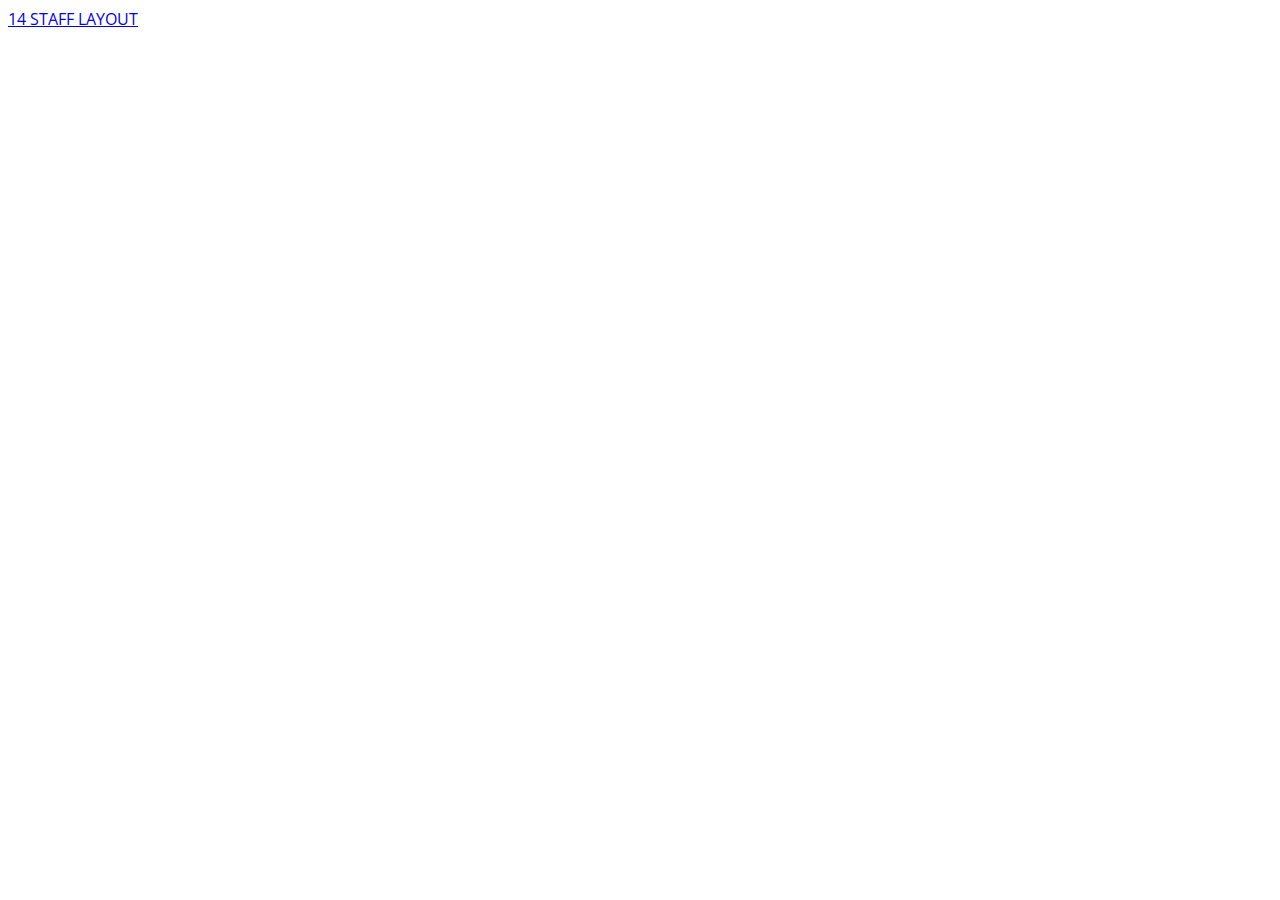
==== index.html @ ee4b5ccb "trying to link excercises" ====
<!DOCTYPE html>
<html lang="en">
<head>
    <meta charset="UTF-8">
    <title>Design Challenges Index</title>
    <a href="https://github.com/Beardificent/design-challenges/blob/master/staff-layout/index.html">14 STAFF LAYOUT</a>
    <link href="https://fonts.googleapis.com/css2?family=Open+Sans+Condensed:wght@300&display=swap" rel="stylesheet">
    <link rel="stylesheet" href="index.css">

</head>
<body>


</body>
</html>
---- index.css ----
*{
    font-family: 'Open Sans Condensed', sans-serif;
}
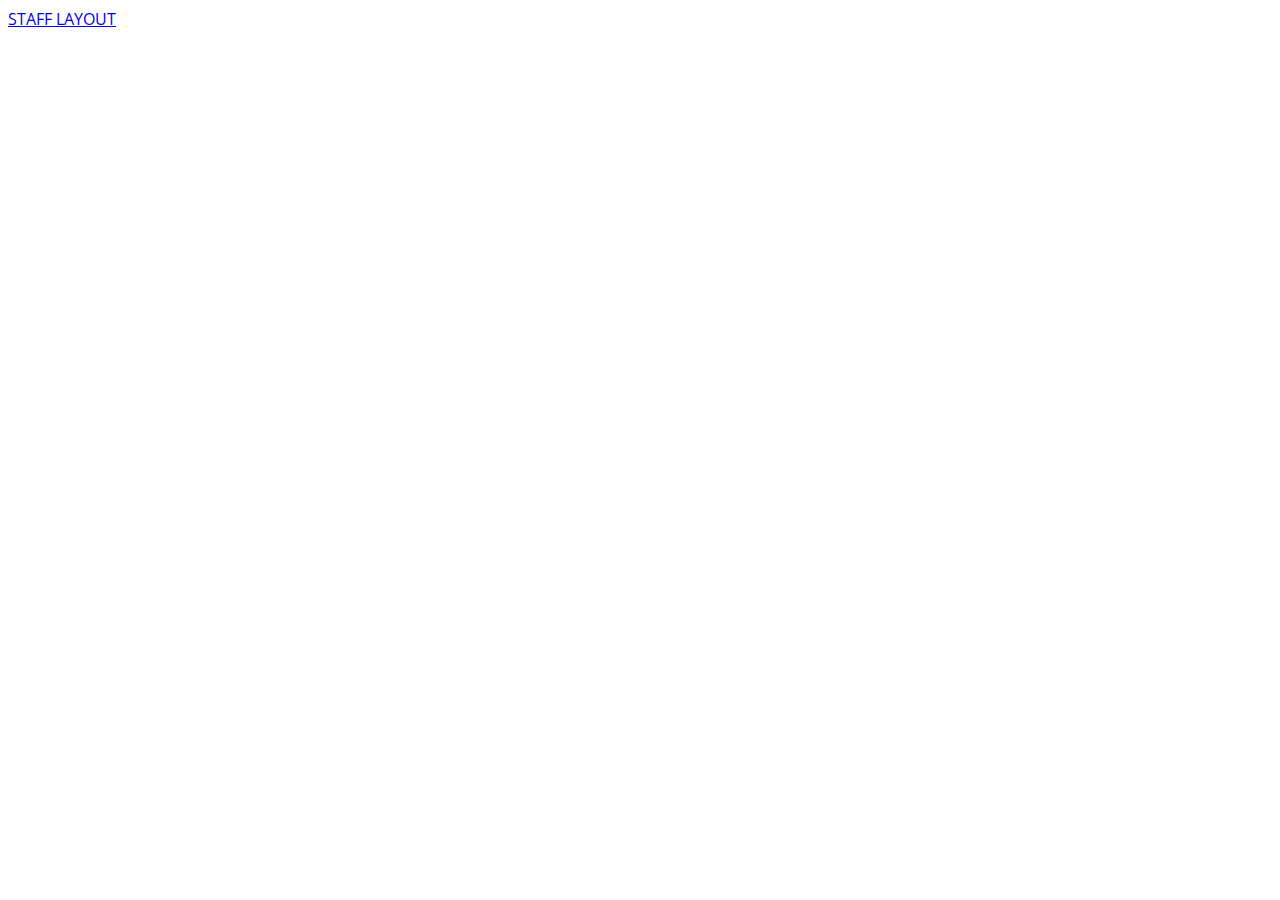
==== commit b9620e3d: "linked to other repo fixed" ====
--- a/index.html
+++ b/index.html
@@ -3,7 +3,7 @@
 <head>
     <meta charset="UTF-8">
     <title>Design Challenges Index</title>
-    <a href="https://github.com/Beardificent/design-challenges/blob/master/staff-layout/index.html">14 STAFF LAYOUT</a>
+    <a href="staff-layout/index.html">STAFF LAYOUT</a>
     <link href="https://fonts.googleapis.com/css2?family=Open+Sans+Condensed:wght@300&display=swap" rel="stylesheet">
     <link rel="stylesheet" href="index.css">
 
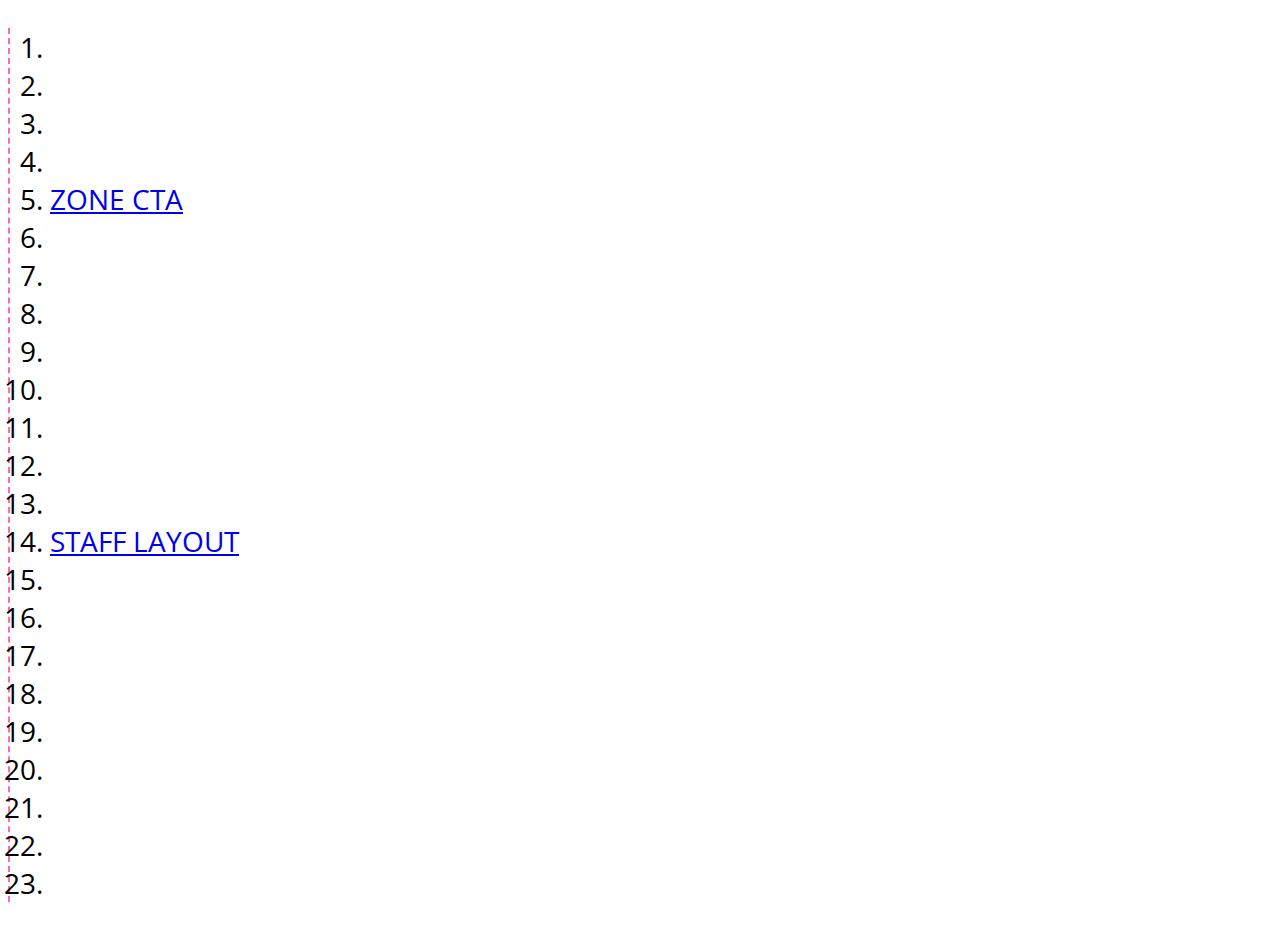
==== commit 6c767048: "tested add all after updating list of exercises" ====
--- a/index.html
+++ b/index.html
@@ -3,12 +3,36 @@
 <head>
     <meta charset="UTF-8">
     <title>Design Challenges Index</title>
-    <a href="staff-layout/index.html">STAFF LAYOUT</a>
     <link href="https://fonts.googleapis.com/css2?family=Open+Sans+Condensed:wght@300&display=swap" rel="stylesheet">
     <link rel="stylesheet" href="index.css">
 
 </head>
 <body>
+<ol class="list">
+    <li></li>
+    <li></li>
+    <li></li>
+    <li></li>
+    <li><a href="zone-cta/zone.html">ZONE CTA</a></li>
+    <li></li>
+    <li></li>
+    <li></li>
+    <li></li>
+    <li></li>
+    <li></li>
+    <li></li>
+    <li></li>
+    <li><a href="staff-layout/index.html">STAFF LAYOUT</a></li>
+    <li></li>
+    <li></li>
+    <li></li>
+    <li></li>
+    <li></li>
+    <li></li>
+    <li></li>
+    <li></li>
+    <li></li>
+</ol>
 
 
 </body>
--- a/index.css
+++ b/index.css
@@ -1,3 +1,8 @@
 *{
     font-family: 'Open Sans Condensed', sans-serif;
+    font-size: 28px;
+}
+
+.list{
+    border-left: 2px dashed hotpink;
 }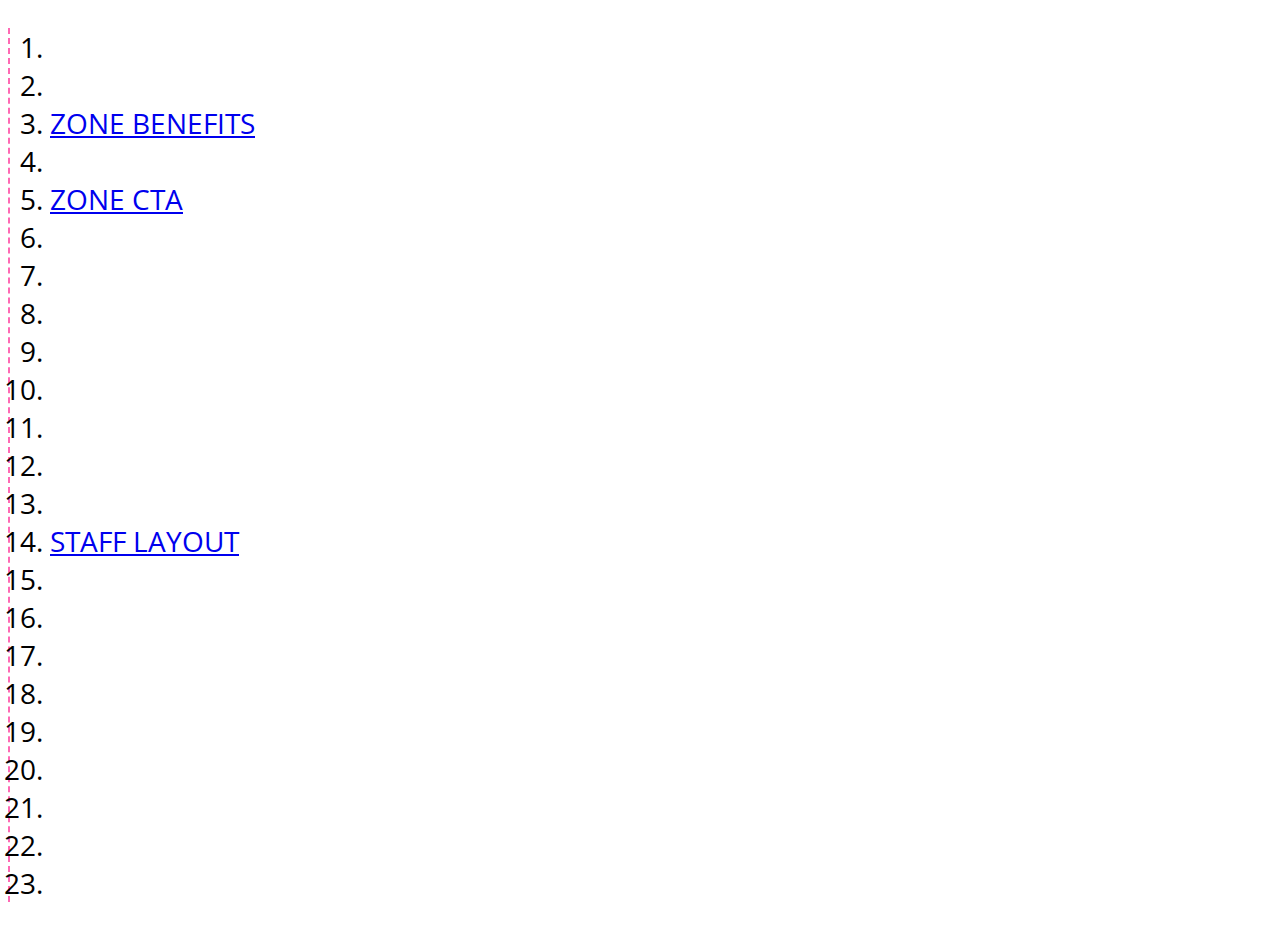
==== commit 42259203: "updated exercise list" ====
--- a/index.html
+++ b/index.html
@@ -11,7 +11,7 @@
 <ol class="list">
     <li></li>
     <li></li>
-    <li></li>
+    <li><a href="zone-benefits/zonebenefits.html">ZONE BENEFITS</a></li>
     <li></li>
     <li><a href="zone-cta/zone.html">ZONE CTA</a></li>
     <li></li>
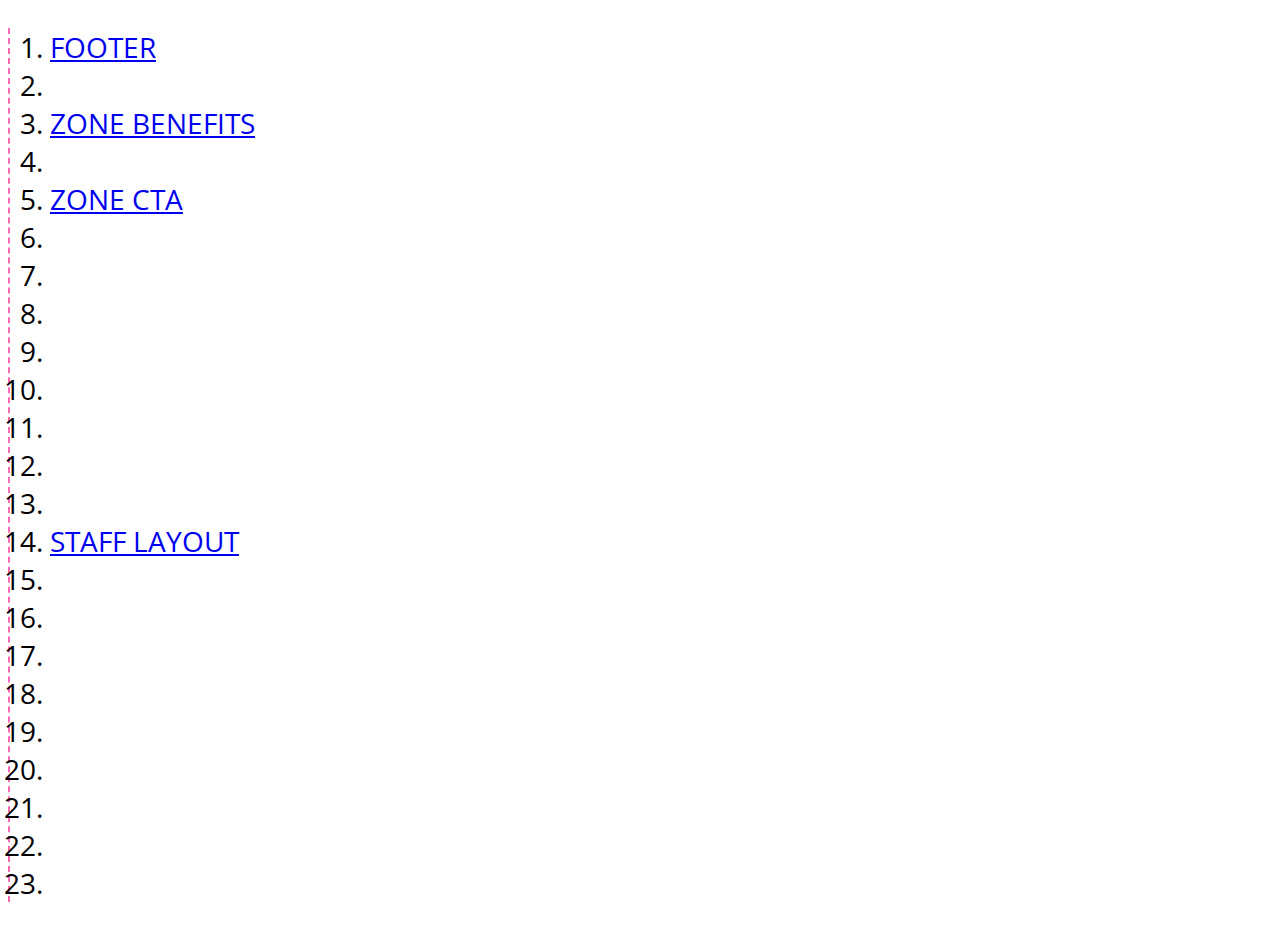
==== commit 53018f87: "added footer link" ====
--- a/index.html
+++ b/index.html
@@ -9,7 +9,7 @@
 </head>
 <body>
 <ol class="list">
-    <li></li>
+    <li><a href="footer/index.html">FOOTER</a></li>
     <li></li>
     <li><a href="zone-benefits/zonebenefits.html">ZONE BENEFITS</a></li>
     <li></li>
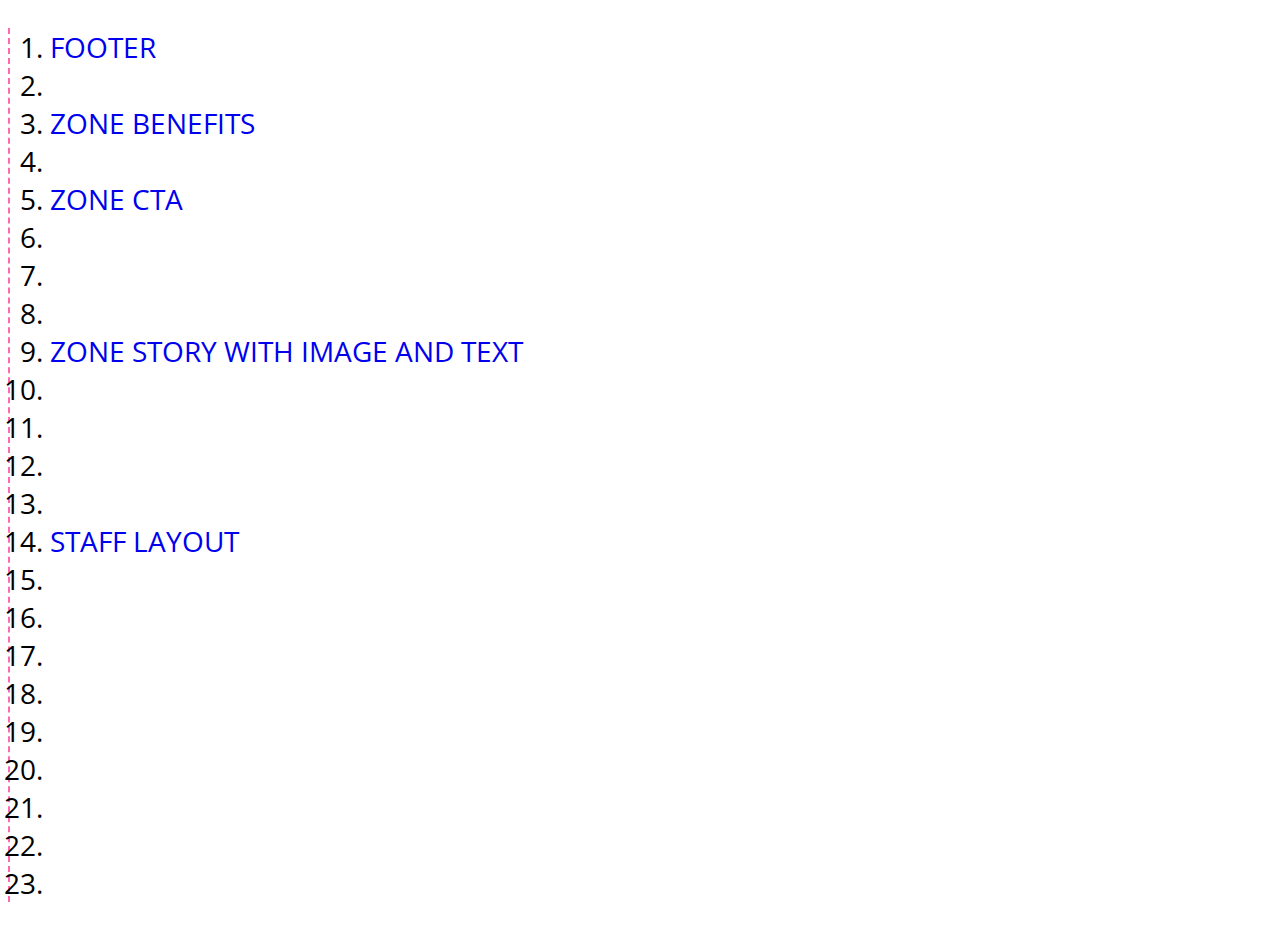
==== commit 38c2f69d: "added link to 9" ====
--- a/index.html
+++ b/index.html
@@ -17,7 +17,7 @@
     <li></li>
     <li></li>
     <li></li>
-    <li></li>
+    <li><a href="zonestoryimagetext/index.html">ZONE STORY WITH IMAGE AND TEXT</a></li>
     <li></li>
     <li></li>
     <li></li>
--- a/index.css
+++ b/index.css
@@ -5,4 +5,12 @@
 
 .list{
     border-left: 2px dashed hotpink;
+}
+
+a:link{
+    text-decoration: none;
+}
+
+a:visited{
+    text-decoration: none;
 }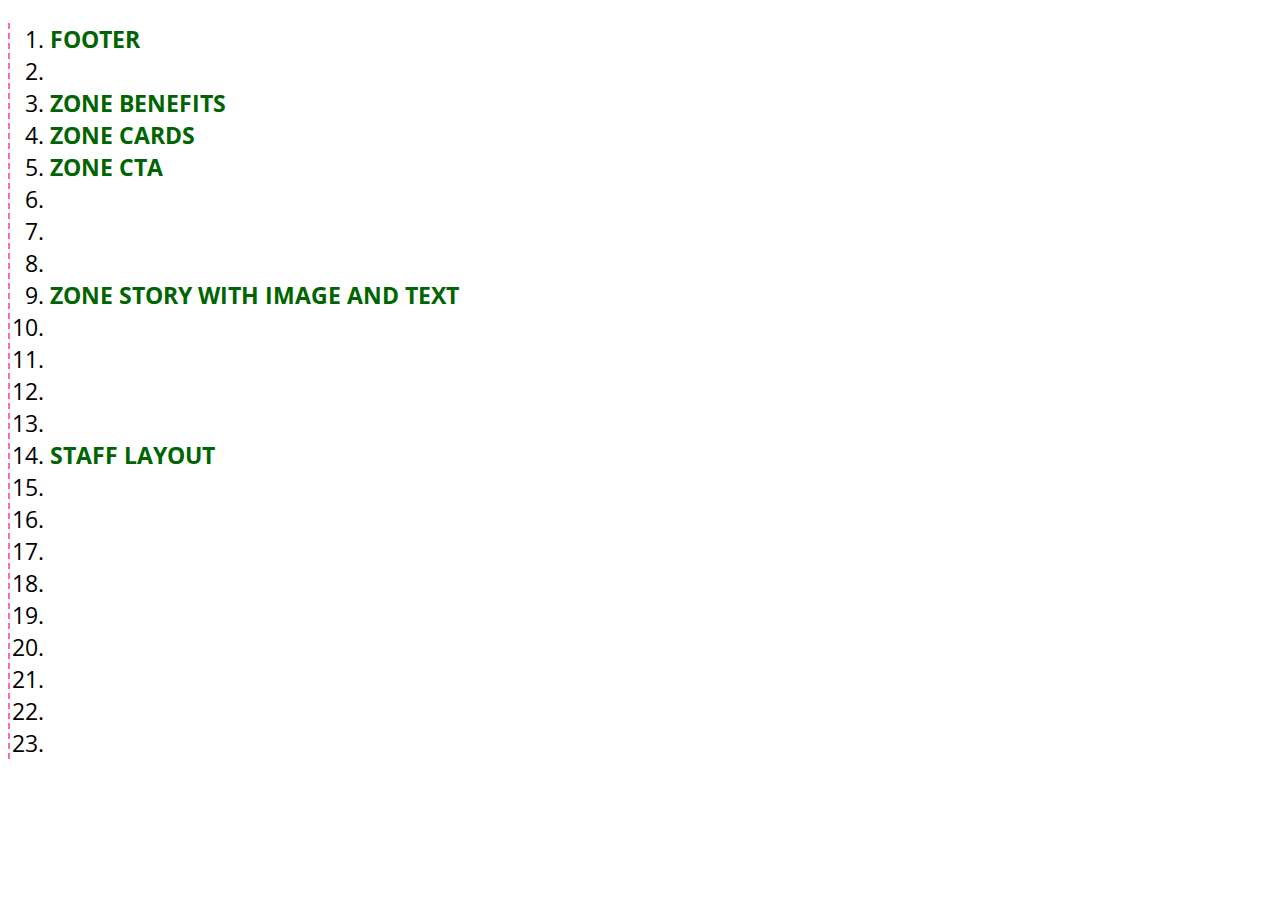
==== commit d6bc0257: "added zonecards to index" ====
--- a/index.html
+++ b/index.html
@@ -12,7 +12,7 @@
     <li><a href="footer/index.html">FOOTER</a></li>
     <li></li>
     <li><a href="zone-benefits/zonebenefits.html">ZONE BENEFITS</a></li>
-    <li></li>
+    <li><a href="zone-cards/index.html">ZONE CARDS</a></li>
     <li><a href="zone-cta/zone.html">ZONE CTA</a></li>
     <li></li>
     <li></li>
--- a/index.css
+++ b/index.css
@@ -1,6 +1,6 @@
 *{
     font-family: 'Open Sans Condensed', sans-serif;
-    font-size: 28px;
+    font-size: 23px;
 }
 
 .list{
@@ -9,8 +9,10 @@
 
 a:link{
     text-decoration: none;
+    color: darkgreen;
+    font-weight: bold;
 }
 
 a:visited{
-    text-decoration: none;
+    color: darkred;
 }